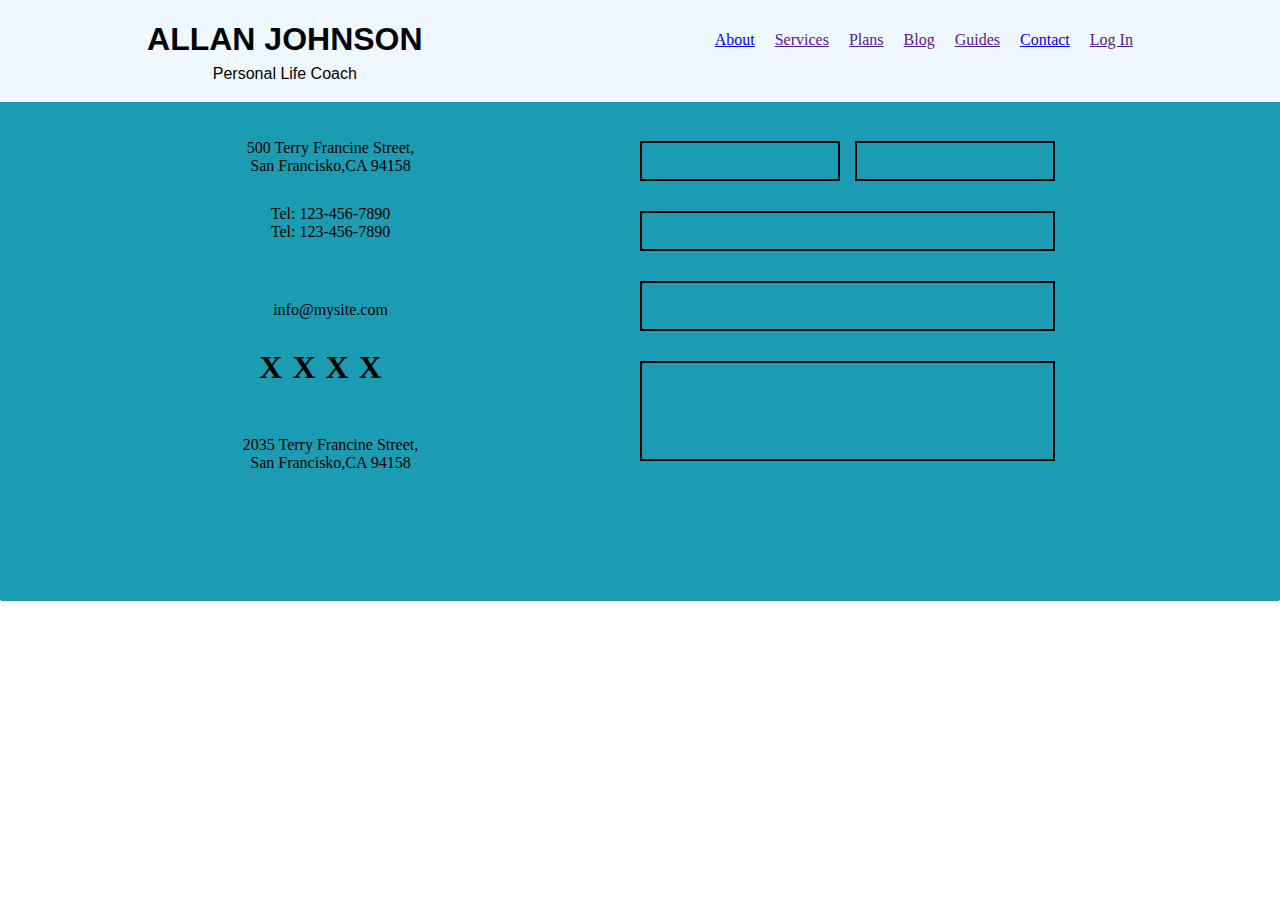
==== contact.html @ 7190ea95 "bir" ====
<!DOCTYPE html>
<html lang="en">
<head>
    <meta charset="UTF-8">
    <meta name="viewport" content="width=device-width, initial-scale=1.0">
    <title>Document</title>
    <link rel="stylesheet" href="stylesss.css">
</head>
<body>

    <header>

        <!--   Navbar Hisse -->
          <nav class="navbar">
              <div class="navyazi">
                  <h1 style="font-family: sans-serif;"><a style="color: black;text-decoration: none;" href="">ALLAN JOHNSON</a></h1>
                  <p style="font-family: sans-serif;text-align: center;margin-top: 7px;">Personal Life Coach</p>
              </div>
              <div class="navabout">
                  <a href="index.html">
                      <p>About</p>
                  </a>
                  <a  href="">
                      <p>Services</p>
                  </a>
                  <a  href="">
                      <p>Plans</p>
                  </a>
                  <a  href="">
                      <p>Blog</p>
                  </a>
                  <a  href="">
                      <p>Guides</p>
                  </a>
                  <a  href="contact.html">
                      <p>Contact</p>
                  </a>
                  <a  href="">
                      <p>Log In</p>
                  </a>
              </div>
          </nav>
      </header>










    <section id="contact">
        <div class="contaleft">

            <div class="contaleftt">
                <div class="contayazi">
                    <h1 style="margin-top: 70px;margin-left: 20px;">CONTACT</h1>
                    <p style="margin-top: 30px; margin-left: 20px;">500 Terry Francine Street, <br> San
                        Francisko,CA 94158</p>

                    <p style="margin-top: 30px; margin-left: 20px;">Tel: 123-456-7890</p>
                    <p style=" margin-left: 20px;">Tel: 123-456-7890</p>

                    <p style="margin-top: 60px; margin-left: 20px;">info@mysite.com</p>


                </div>

                <div class="contaicons">
                    <H1>X</H1>
                    <H1>X</H1>
                    <H1>X</H1>
                    <H1>X</H1>
                </div>
                <div class="contayear">
                    <p style="margin-top: 50px; margin-left: 20px;">2035 Terry Francine Street, <br>
                        San Francisko,CA 94158</p>
                </div>
            </div>

        </div>


        <div class="contaright">
            <div class="contabut">
                <div class="contabuttons">
                    <!-- <p>First Name</p> --> 
                    <div class="contabut1"><input  style="height: 40px;width: 200px;background-color: rgb(28, 156, 179);border: 2px solid black;" type="text"></div>

                  <!--   <p>Last name</p> -->
                    <div class="contabut1"><input style="height: 40px;width: 200px;background-color: rgb(28, 156, 179);border: 2px solid black;" type="text"></div>
                </div>

              <div class="contabuttons2">
                <div   class="contabuttons2"><input style="height: 50px;width: 415px;margin-top: 30px;height: 40px;width: 415px;background-color:rgb(28, 156, 179);border: 2px solid black;" type="text"></div>
                <div   class="contabuttons3"><input style="height: 50px;width: 415px;margin-top: 30px;background-color: rgb(28, 156, 179);border: 2px solid black;" type="text"></div>
                <div   class="contabuttons4"><input style="height: 100px;width: 415px;margin-top: 30px;background-color: rgb(28, 156, 179);border: 2px solid black;" type="text"></div>
              </div>
            </div>

            </div>
    </section>
    
</body>
</html>
---- stylesss.css ----
*{margin: 0;
padding: 0;
box-sizing: border-box;}

header {
    border: 1px solid aliceblue;
    position: fixed;
    width: 100%;
    z-index: 9;

}

.navbar {
    height: 100px;
    width: 100%;
    background-color: aliceblue;
    display: flex;
    justify-content: space-around;



}

.navyazi {
    margin-top: 20px;
}

.navabout {
    display: flex;
    gap: 20px;
    margin-top: 30px;
}



p,
h1 {
    text-align: center;
}


#contact {
    background-color: rgb(28, 156, 179);
    width: 100%;
    height: 600px;
    border: 1px solid rgb(28, 156, 179);
    display: flex;
}

.contaleft {
    height: 600px;
    width: calc(50% );

    background-color: rgb(28, 156, 179);
    border: 1px solid rgb(28, 156, 179);
    text-align: center;
}


.contaleftt {
    /*  margin-left: 300px; */

}

.contaicons {
    display: flex;
    gap: 10px;
    margin-top: 30px;
    justify-content: center;
}

.contaright {
    height: 600px;
    width: calc(50% );
    background-color: rgb(28, 156, 179);
    display: flex;
    flex-direction: column;
    justify-content: center;
  
  

}

.contabuttons{
    display: flex;
    gap: 15px;
    
}
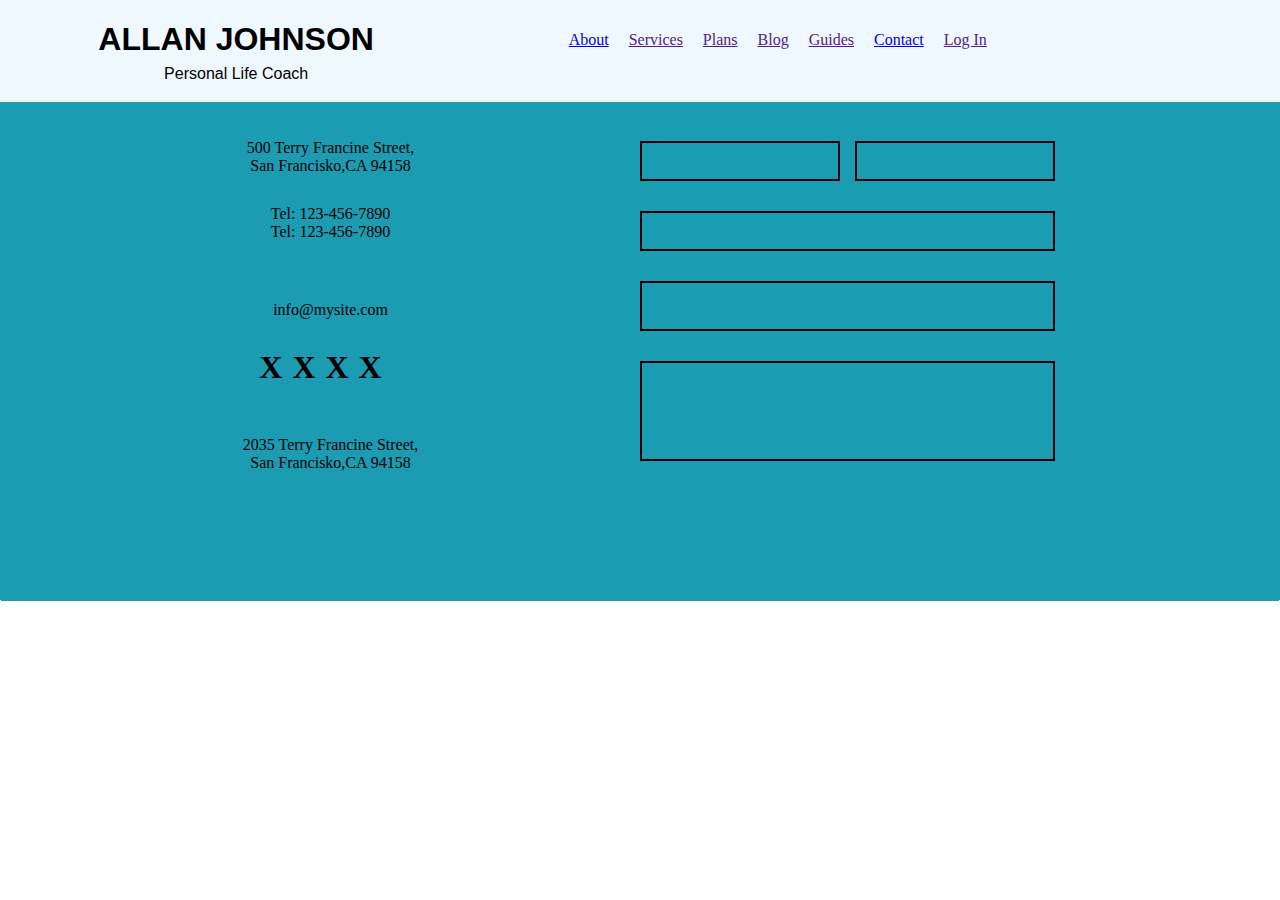
==== commit 14fcea98: "bir" ====
--- a/contact.html
+++ b/contact.html
@@ -21,7 +21,7 @@
                       <p>About</p>
                   </a>
                   <a  href="">
-                      <p>Services</p>
+                      <p style="text-decoration: none;">Services</p>
                   </a>
                   <a  href="">
                       <p>Plans</p>
@@ -33,12 +33,19 @@
                       <p>Guides</p>
                   </a>
                   <a  href="contact.html">
-                      <p>Contact</p>
+                      <p  style="text-decoration: none";>Contact</p>
                   </a>
                   <a  href="">
                       <p>Log In</p>
                   </a>
               </div>
+
+              <div class="hambirger">
+                <div class="ham1"></div>
+                <div class="ham2"></div>
+                <div class="ham3"></div>
+            </div>
+
           </nav>
       </header>
 
--- a/stylesss.css
+++ b/stylesss.css
@@ -85,4 +85,38 @@
     display: flex;
     gap: 15px;
     
-}+}
+
+@media screen and (max-width: 600px) {
+    /*   .left, .main, .right {
+        width: 100%; 
+      } */
+      .navbar{
+          display: flex;
+          flex-wrap: wrap;
+      }
+      .navabout{
+          display: none;
+      }
+      .hambirger{
+          display: flex;
+          flex-direction: column;
+          gap: 2px;
+          margin-top: 30px;
+      }
+        .ham1{
+          height: 3px;
+          width: 20px;
+          background-color: black;
+        }
+        .ham2{
+          height: 3px;
+          width: 20px;
+          background-color: black;
+        }
+        .ham3{
+          height: 3px;
+          width: 20px;
+          background-color: black;
+        }
+    }